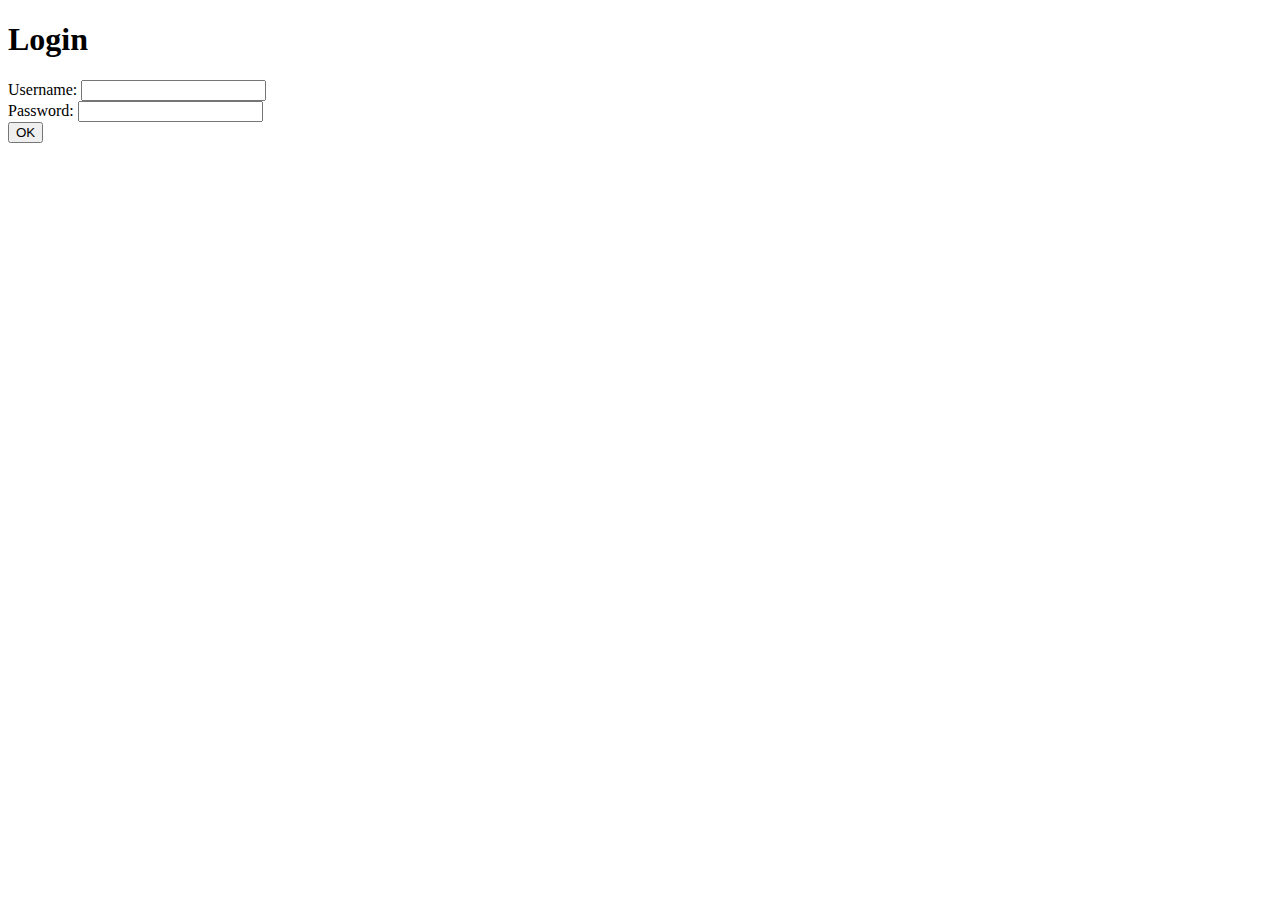
==== day_04/ex04/index.html @ 20298785 "add ex04" ====
<!DOCTYPE html>
<html>
<head>
  <meta charset="utf-8">
  <meta name="viewport" content="width=device-width, initial-scale=1.0">
  <title>Login - 42chat</title>
</head>
<body>
  <header>
    <h1>Login</h1>
  </header>
  <main>
    <form action="login.php" method="POST">
      <div class="input">
        <label for="login">Username: </label>
        <input type="text" name="login" id="login" value=""/>
      </div>
      <div class="input">
        <label for="passwd">Password: </label>
        <input type="password" id="passwd" name="passwd" value=""/>
      </div>
      <input type="submit" class="btn" name="submit" value="OK"/>
    </form>
  </main>
</body>
</html>
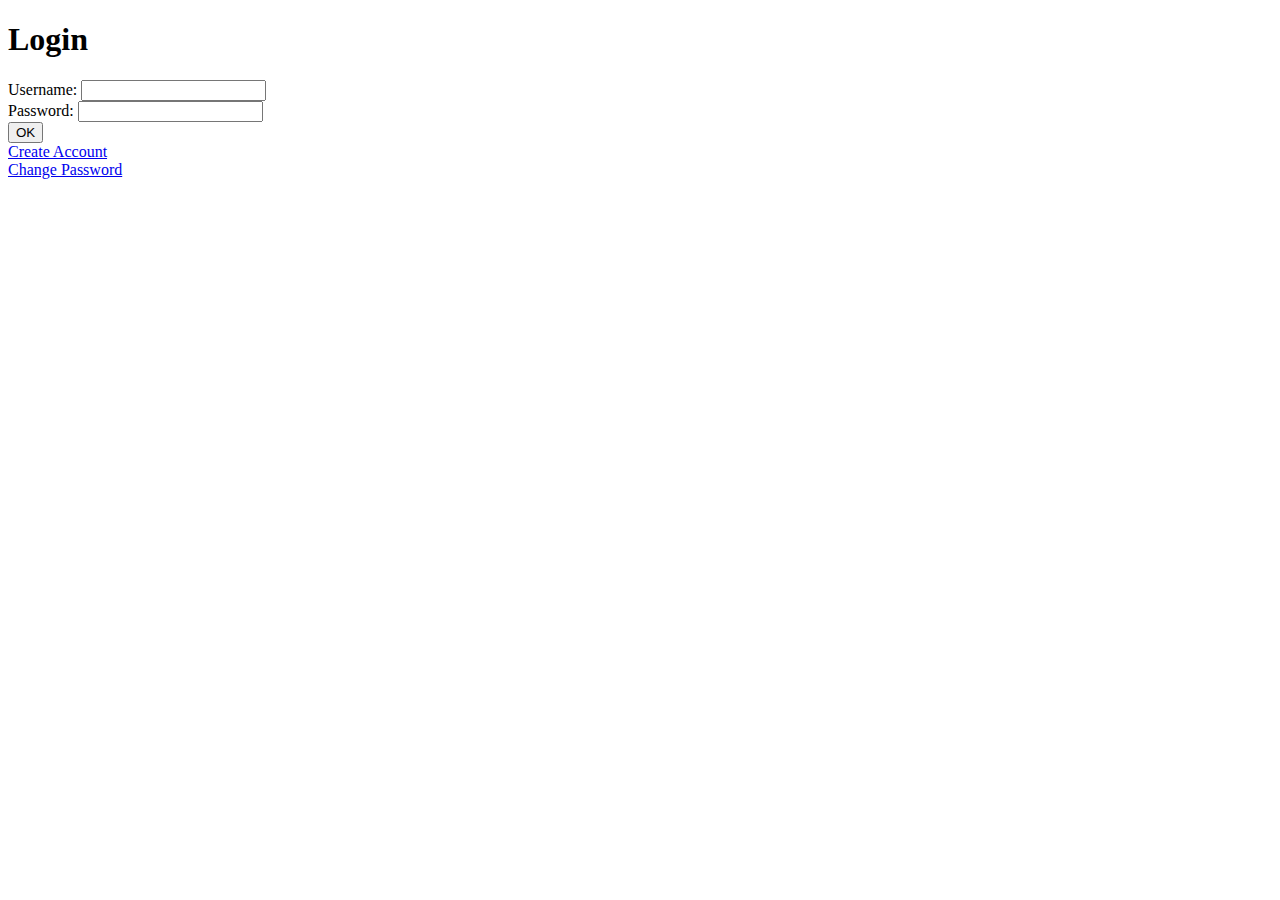
==== commit a0f7d63b: "fix speak.php" ====
--- a/day_04/ex04/index.html
+++ b/day_04/ex04/index.html
@@ -21,6 +21,12 @@
       </div>
       <input type="submit" class="btn" name="submit" value="OK"/>
     </form>
+    <div>
+      <a href="create.html">Create Account</a>
+    </div>
+    <div>
+      <a href="modif.html">Change Password</a>
+    </div>
   </main>
 </body>
 </html>
